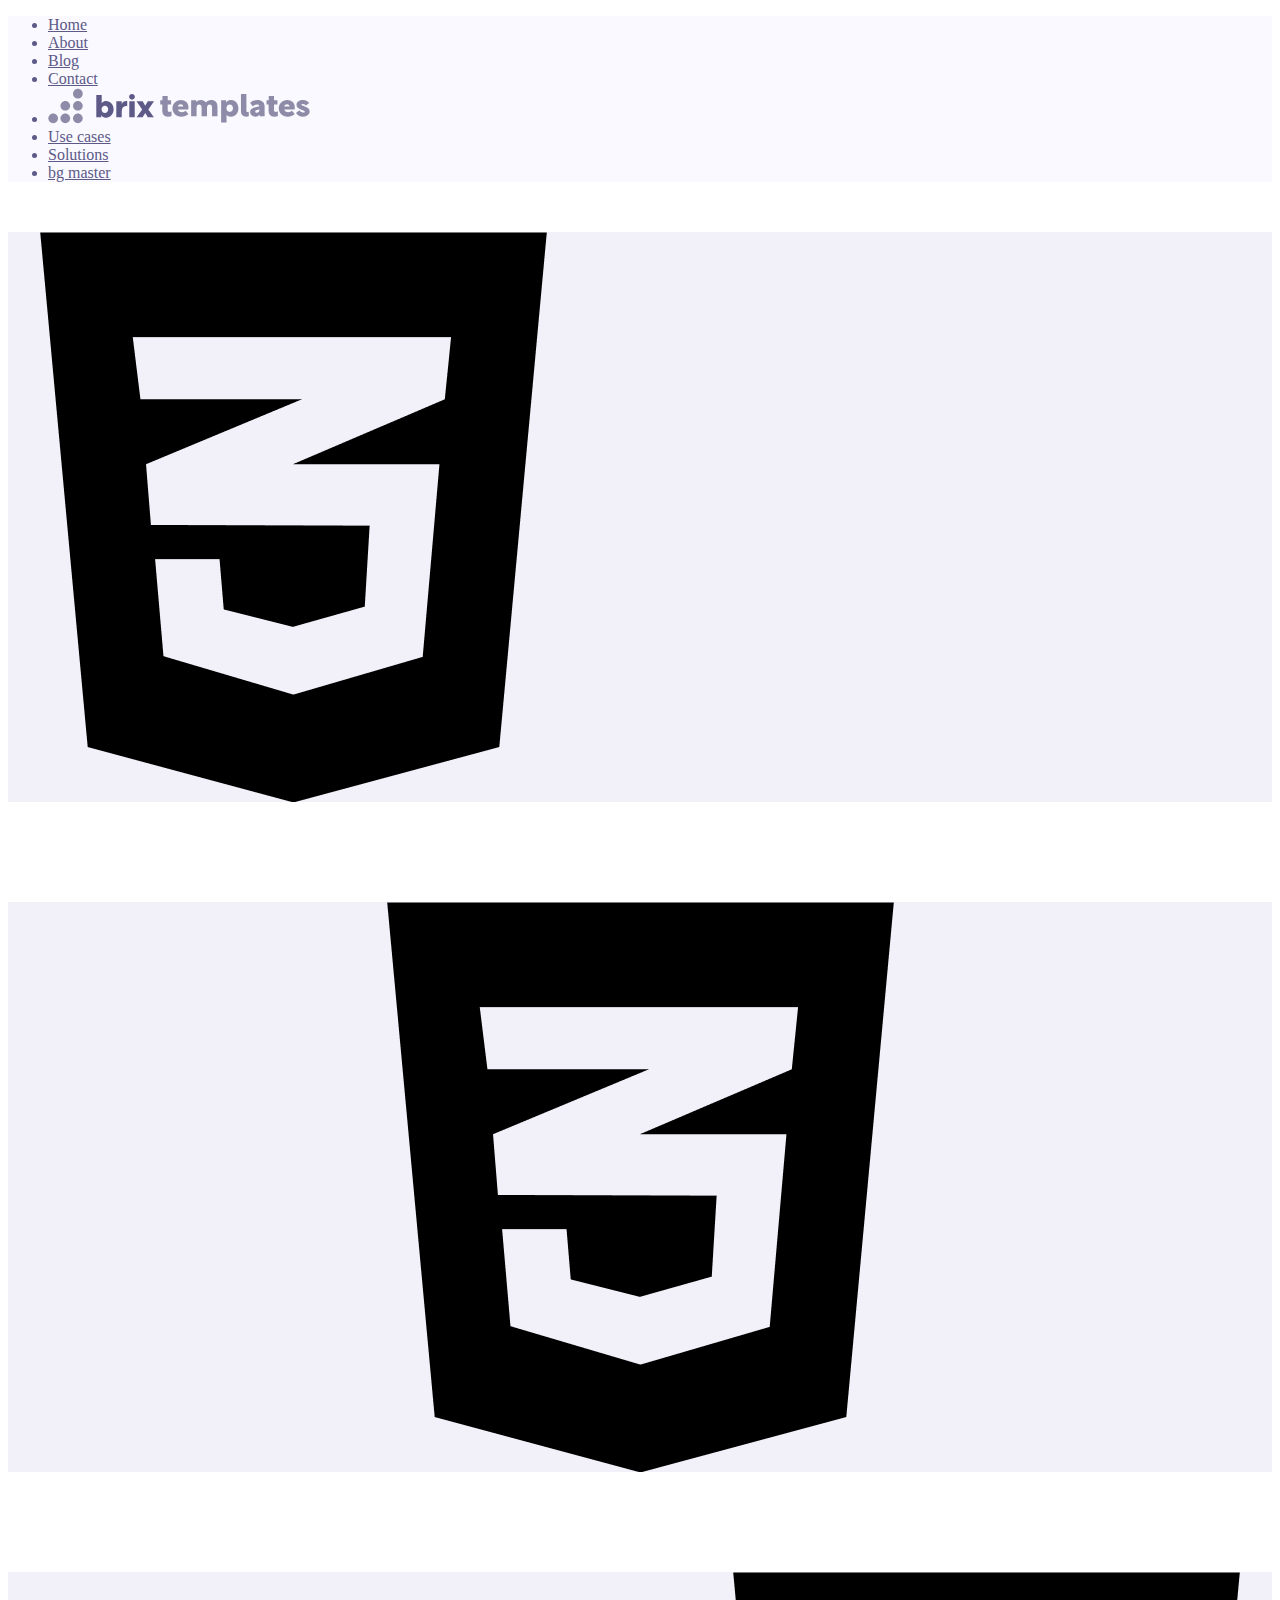
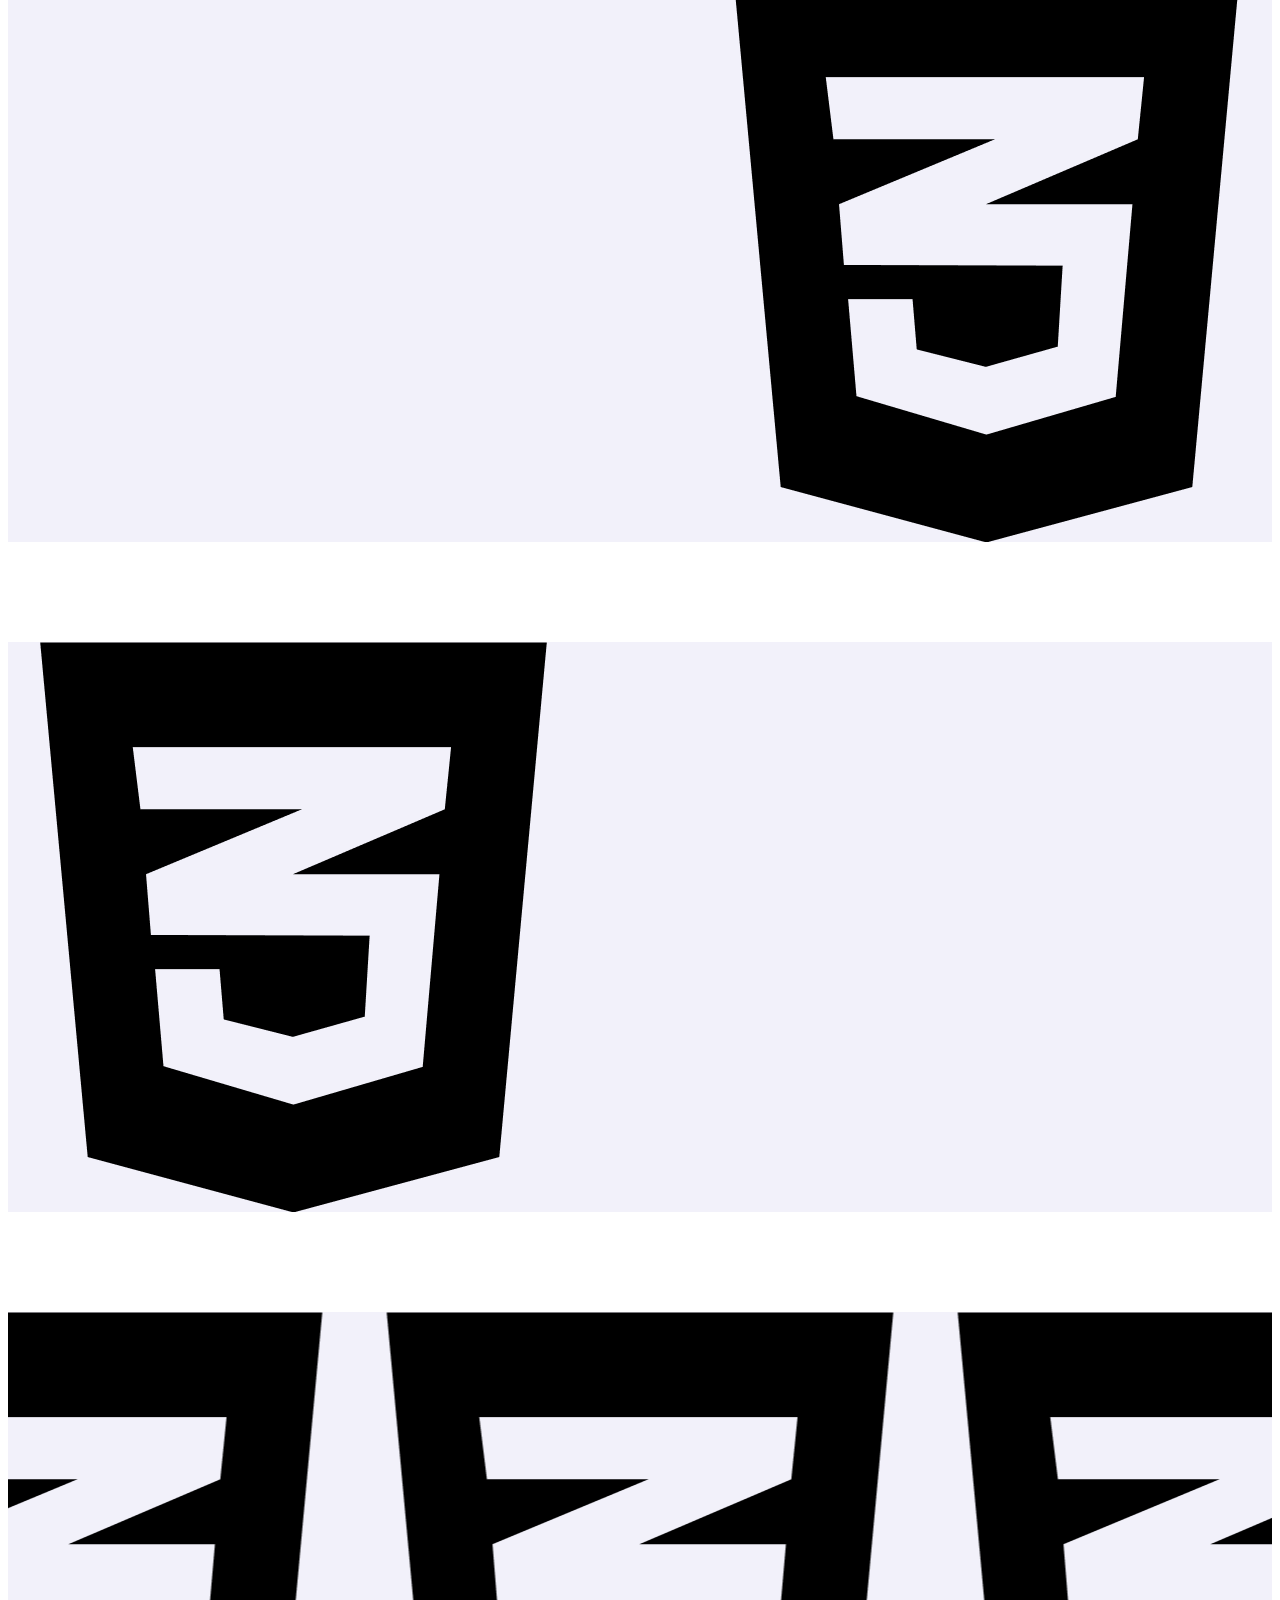
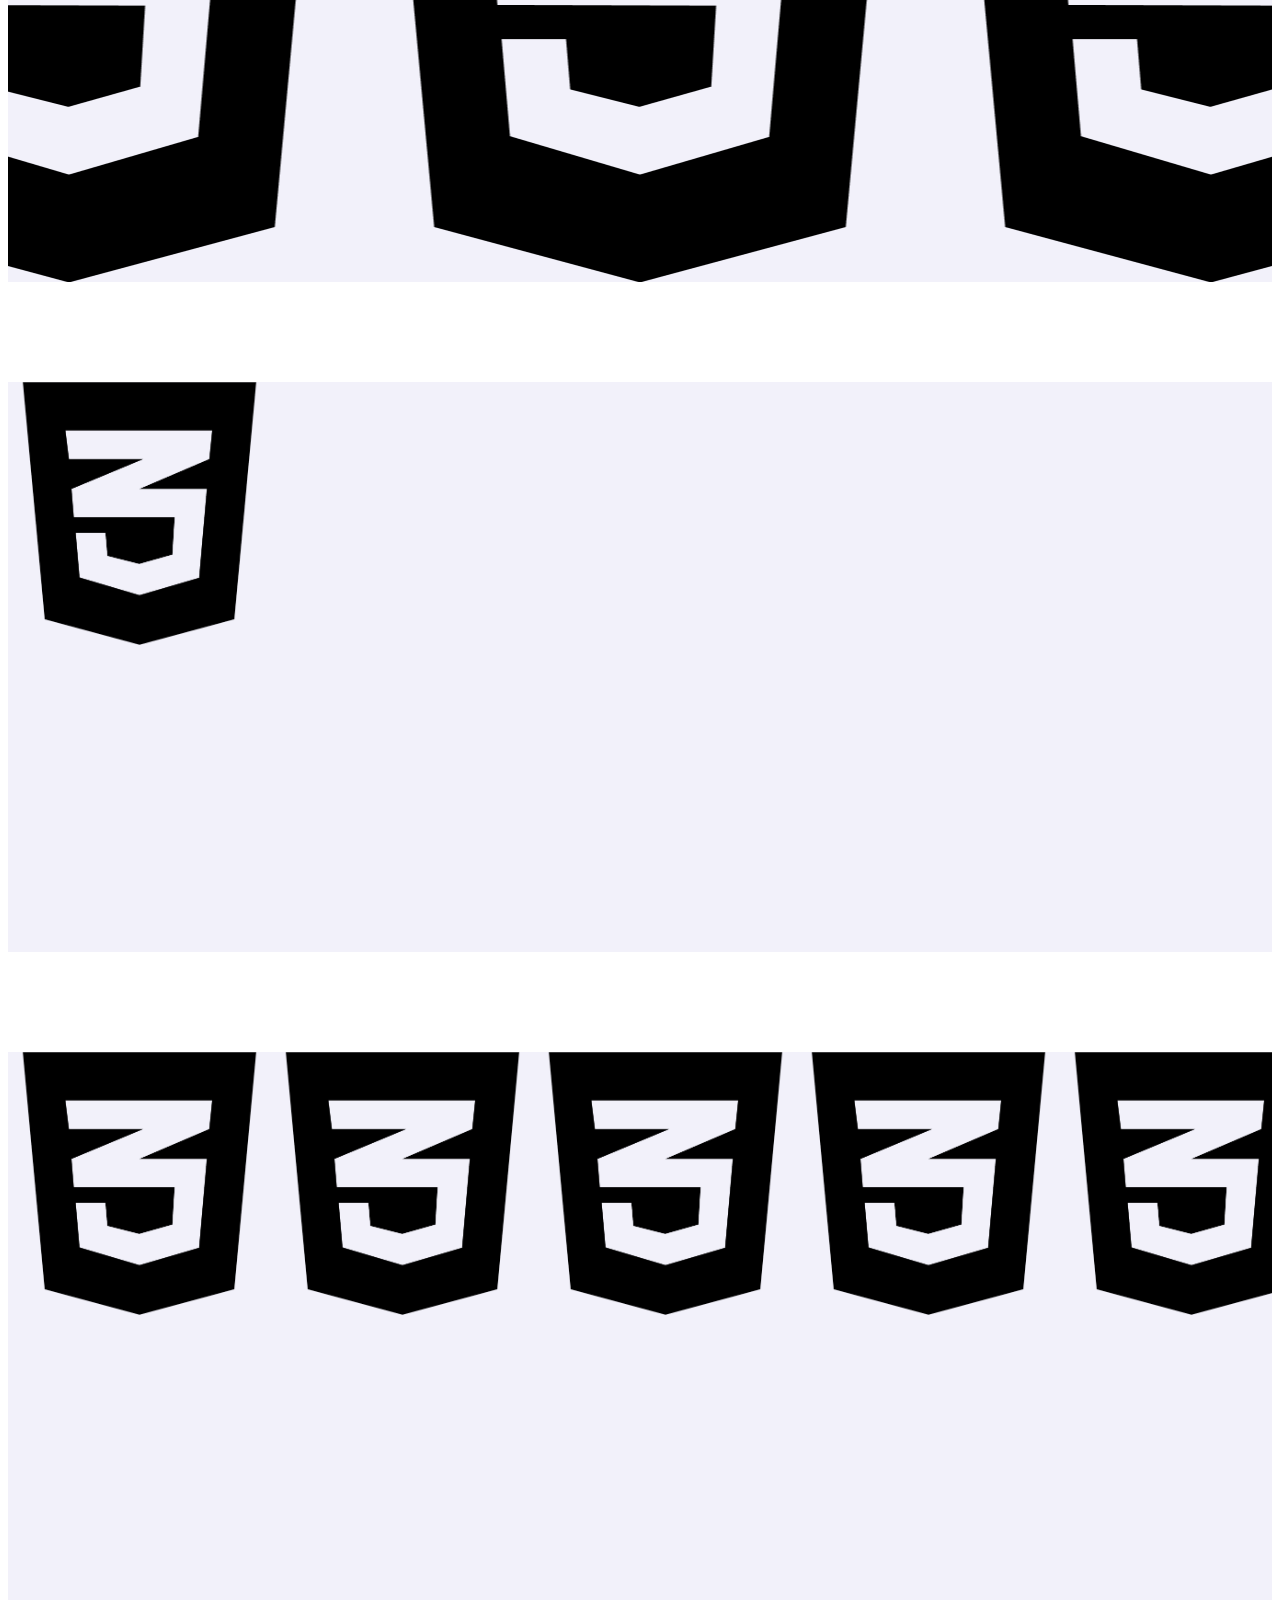
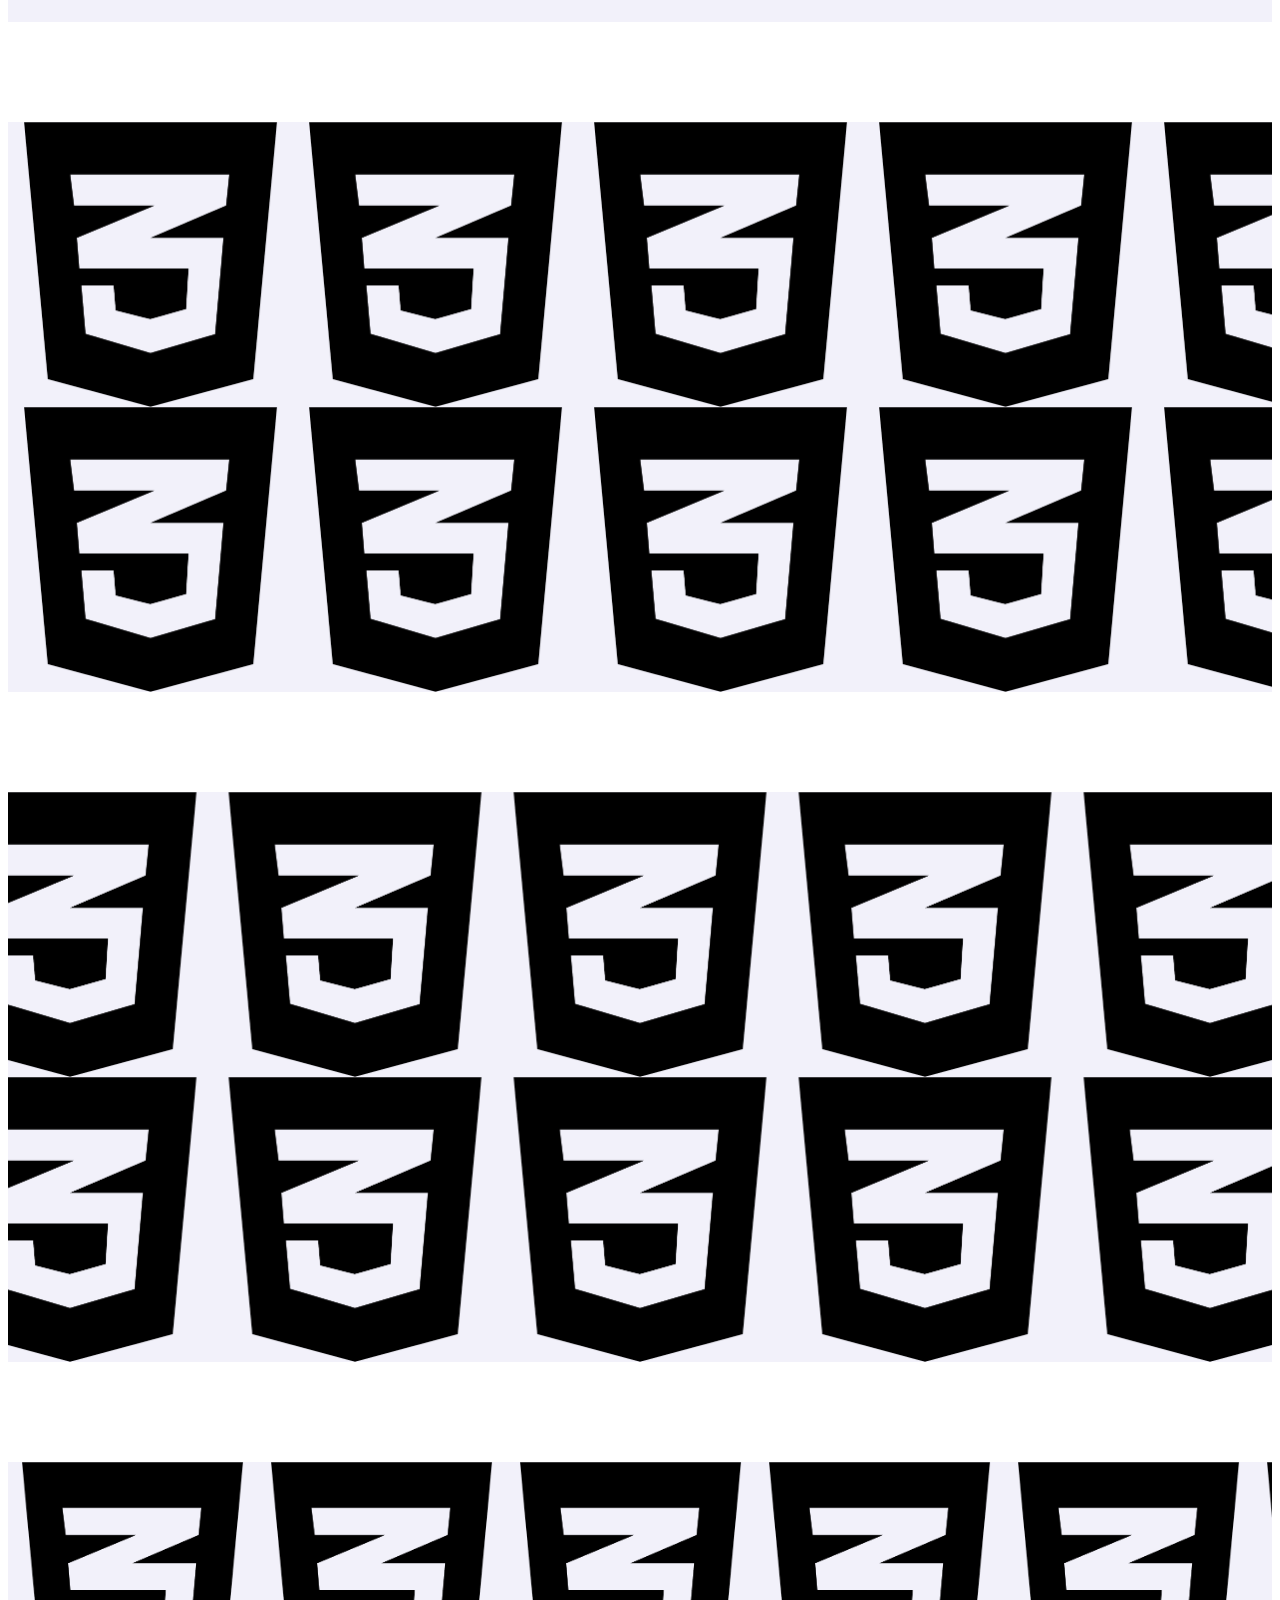
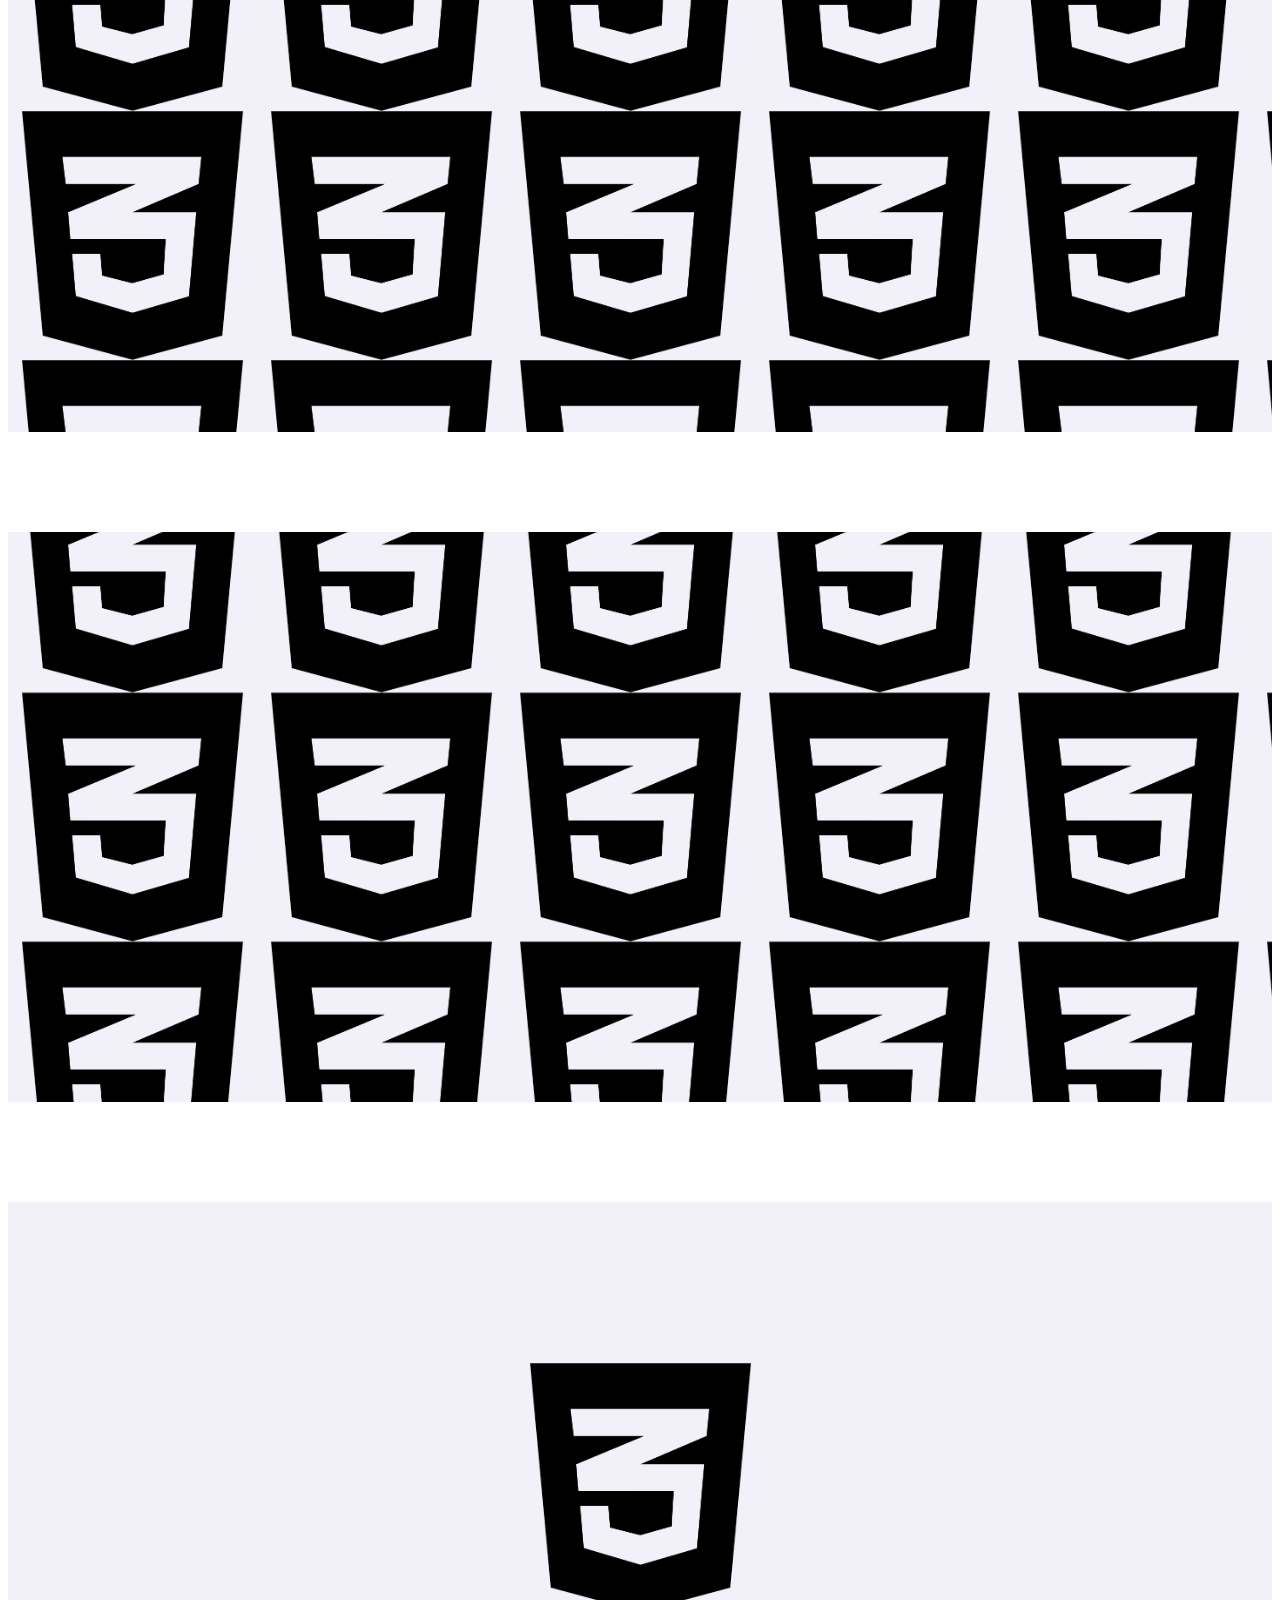
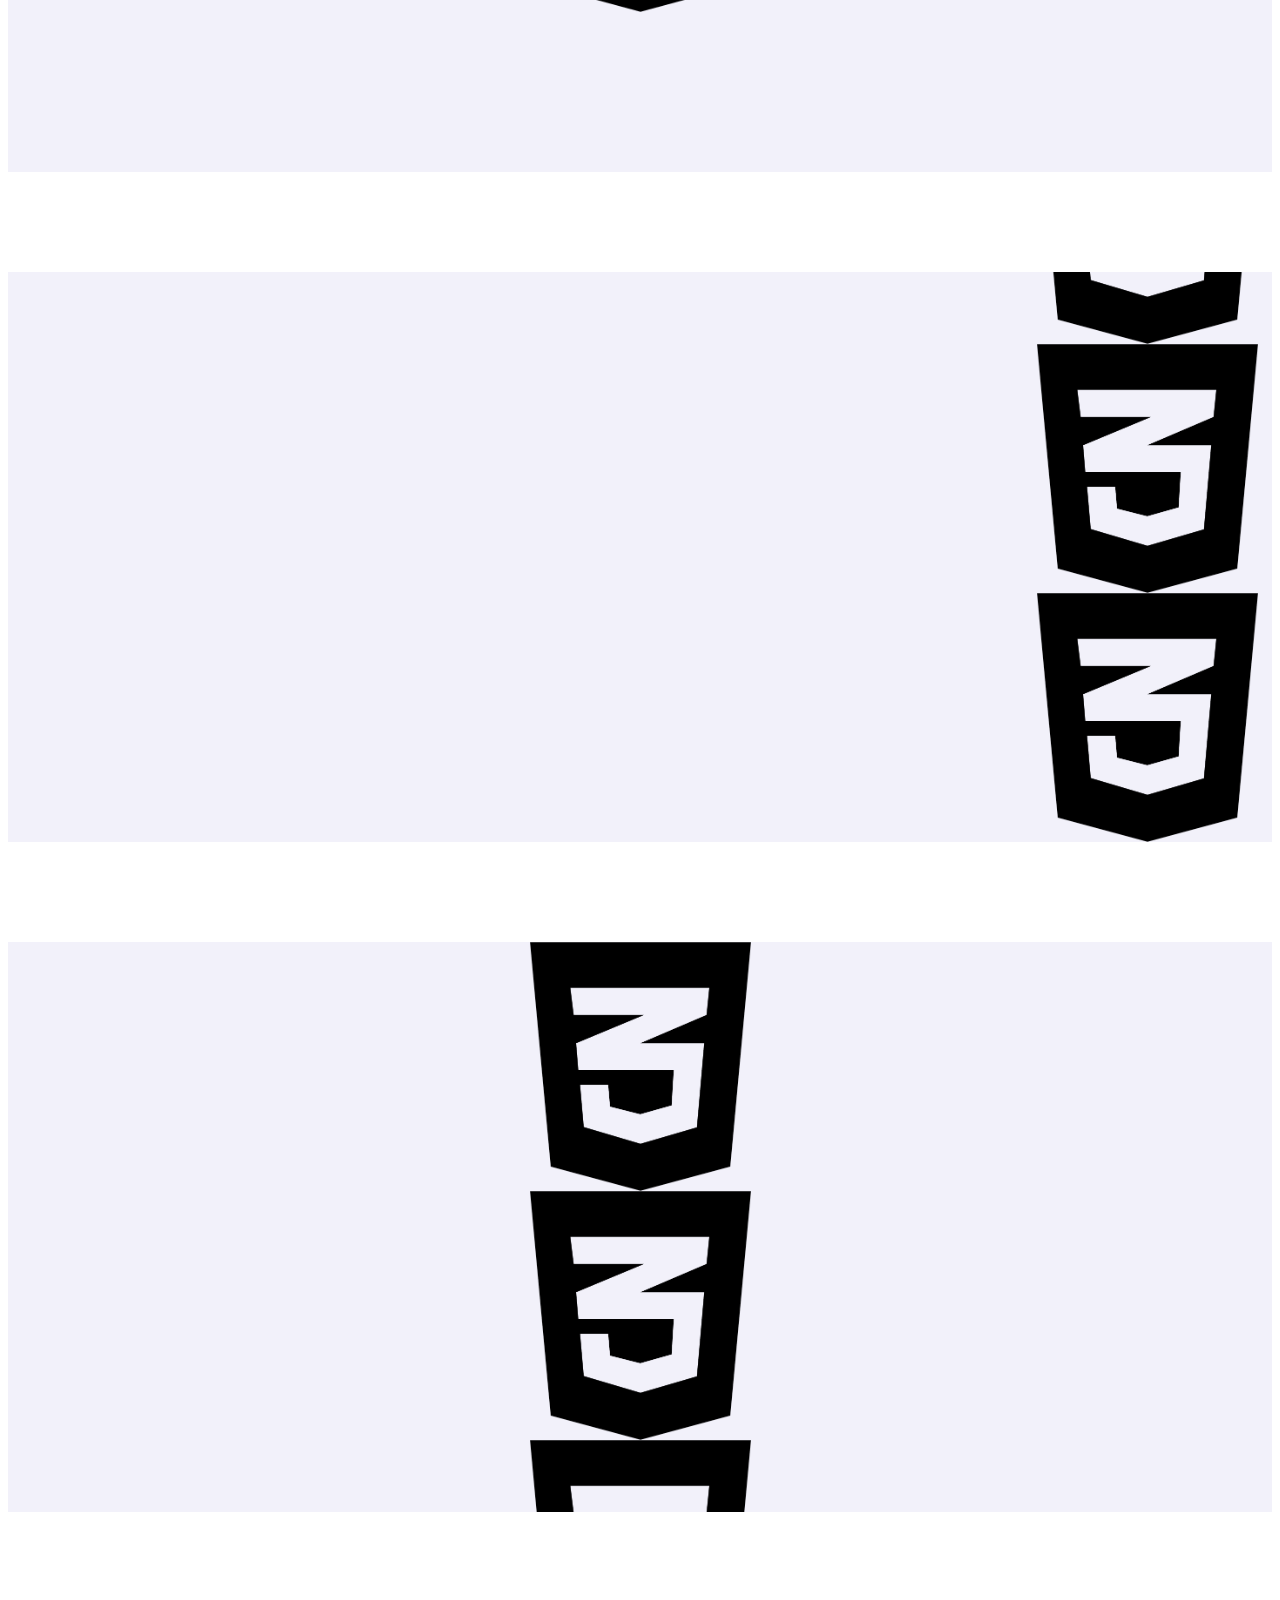
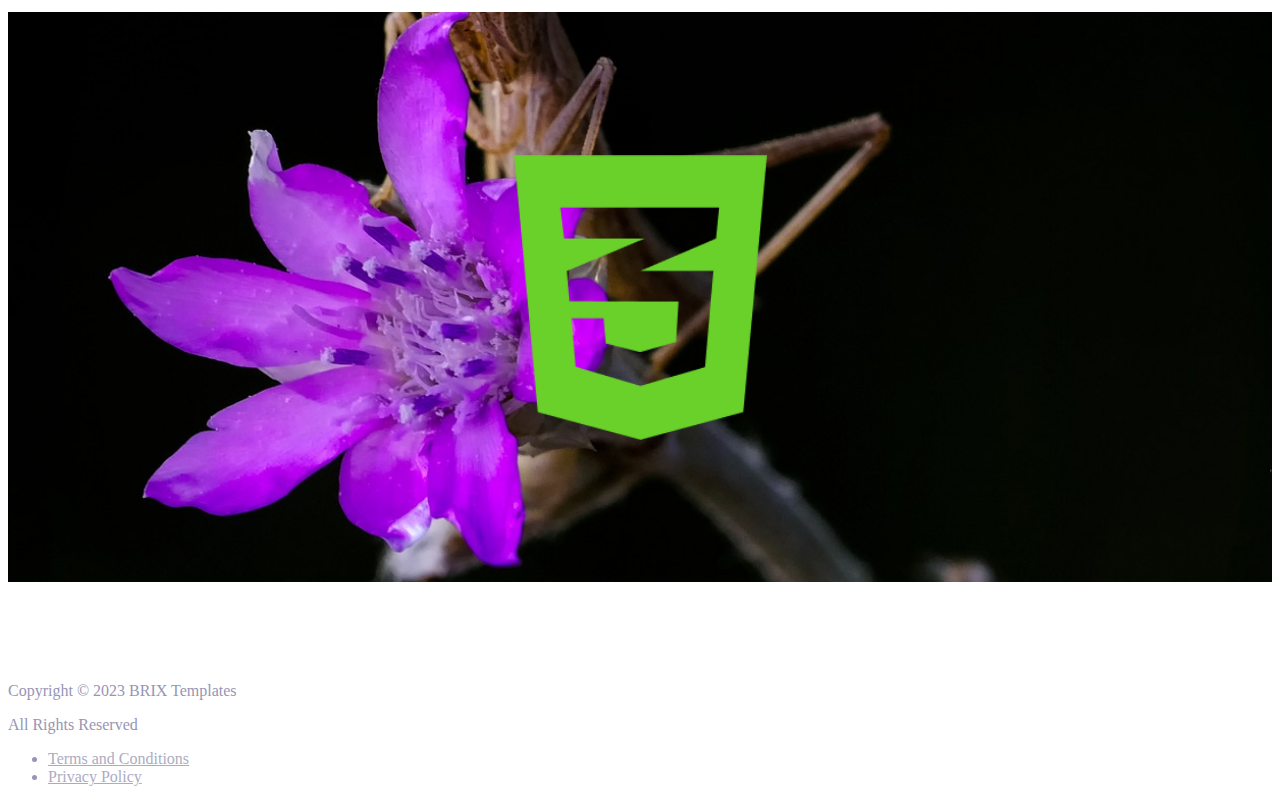
==== background.html @ c35ff6e4 "first commit" ====
<!DOCTYPE html>
<html lang="en">
	<head>
		<meta charset="UTF-8">
		<meta name="viewport" content="width=device-width, initial-scale=1.0">
        <link rel="stylesheet" href="./styles/background.css">
		<title>Document</title>
	</head>
	<body class="body">
		<header class="header">
			<nav class="header-nav">
				<ul class="header-nav__list">
					<li class="header-nav__item"><a class="header-nav__link link" href="./index.html">Home</a></li>
					<li class="header-nav__item"><a class="header-nav__link link" href="">About</a></li>
					<li class="header-nav__item"><a class="header-nav__link link" href="">Blog</a></li>
					<li class="header-nav__item"><a class="header-nav__link link" href="">Contact</a></li>
					<li class="header-nav__item"><a class="header-nav__link link header-nav__link_logo" href=""><img class="header-nav__logo" src="./images/logo.svg" alt="Site logo"></a></li>
					<li class="header-nav__item"><a class="header-nav__link link" href="">Use cases</a></li>
					<li class="header-nav__item"><a class="header-nav__link link" href="">Solutions</a></li>
					<li class="header-nav__item"><a class="header-nav__link link" href="./background.html">bg master</a></li>
				</ul>
			</nav>
		</header>
		<main class="main-content">
        	<div class="bg"></div>
			<div class="bg bg_center-x"></div>
			<div class="bg bg_right"></div>
			<div class="bg"></div>
			<div class="bg bg_center-x bg_repeat"></div>
			<div class="bg bg_medium"></div>
			<div class="bg bg_medium bg_repeat-x"></div>
			<div class="bg bg_large bg_repeat"></div>
			<div class="bg bg_large bg_center-x bg_repeat"></div>
			<div class="bg bg_small bg_repeat"></div>
			<div class="bg bg_small bg_center-y bg_repeat"></div>
			<div class="bg bg_small bg_center"></div>
			<div class="bg bg_small bg_right bg_bottom bg_repeat-y"></div>
			<div class="bg bg_small bg_center-x bg_repeat-y"></div>
			<div class="bg bg_double"></div>
		</main>
		<footer class="footer secondary-color">
			<p class="footer__copyright">Copyright &#169; 2023 BRIX Templates</p>
			<div class="footer__item">
				<p class="footer__text">All Rights Reserved</p>
				<ul class="footer__list">
					<li class="footer__list-item"><a class="footer__link link" href="">Terms and Conditions</a></li>
					<li class="footer__list-item"><a class="footer__link link" href="">Privacy Policy</a></li>
				</ul>
			</div>
		</footer>
	</body>
</html>
---- styles/background.css ----
.body {
	color: #5D5A88;
	background-color: #fff;
}

.secondary-color {
	color: #9795B5;
}

.header {
	background-color: #F9F9FF;
}

.link {
	color: #5D5A88;
}

.link:hover {
    color: #1500FF;
}

.link:active {
    color: #000;
}

.bg {
	height: 570px;
	margin: 50px 0 100px;
	background-color: #F2F1FA;
	background-image: url(../images/css-logo.png);
	background-repeat: no-repeat;
}

.bg_center {
	background-position: center;
}

.bg_center-x {
	background-position-x: center;
}

.bg_center-y {
	background-position-y: center;
}

.bg_right {
	background-position-x: right;
}

.bg_bottom {
	background-position-y: bottom;
}

.bg_repeat {
	background-repeat: initial;
}

.bg_repeat-x {
	background-repeat: repeat-x;
}

.bg_repeat-y {
	background-repeat: repeat-y;
}

.bg_medium {
	background-size: auto 263px;
}

.bg_large {
	background-size: auto 50%;
}

.bg_small {
	background-size: auto 249px;
}

.bg_double {
	background-color: #fff;
	background-image: url(../images/css-logo-light.png), url(../images/bg-img.jpg);
	background-position: center;
	background-size: auto 50%, 100% auto;
}

.footer {
    color: #9795B5;
}

.footer__link {
    color: #ADABC3;;
}
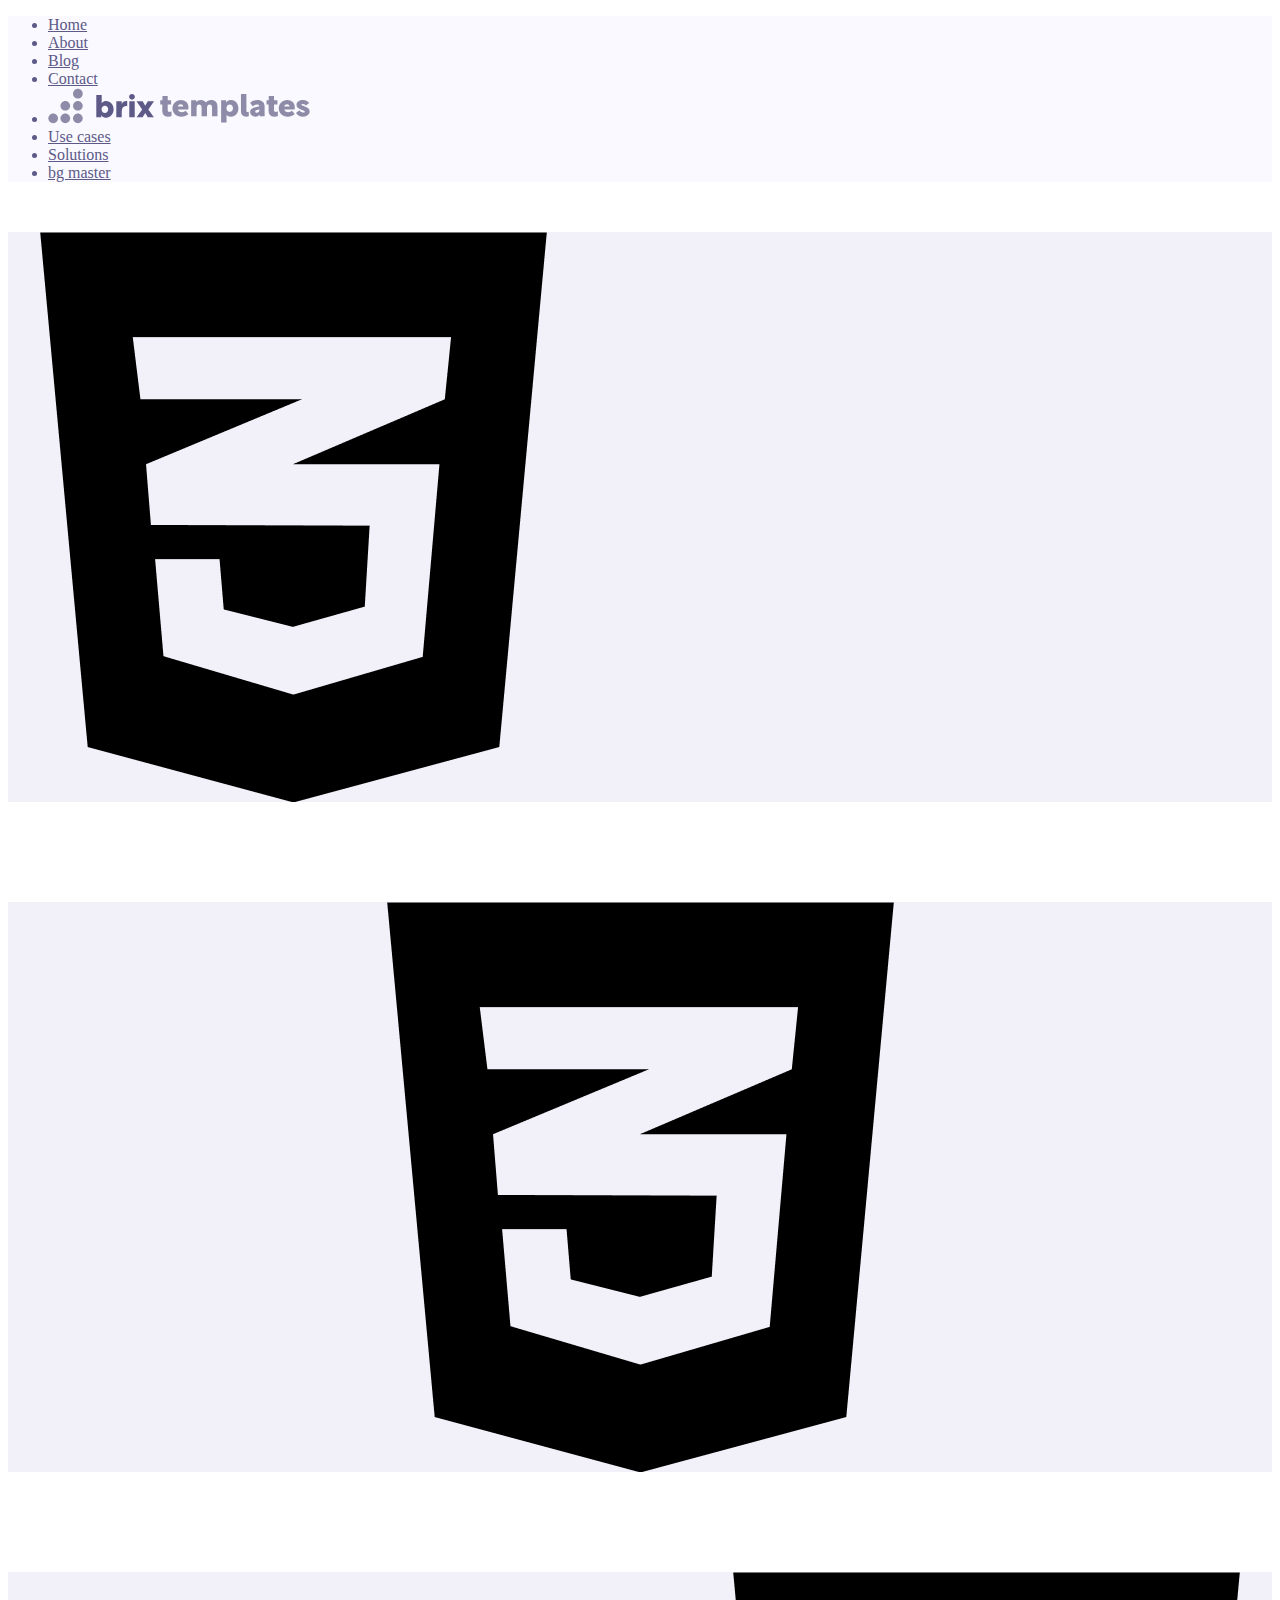
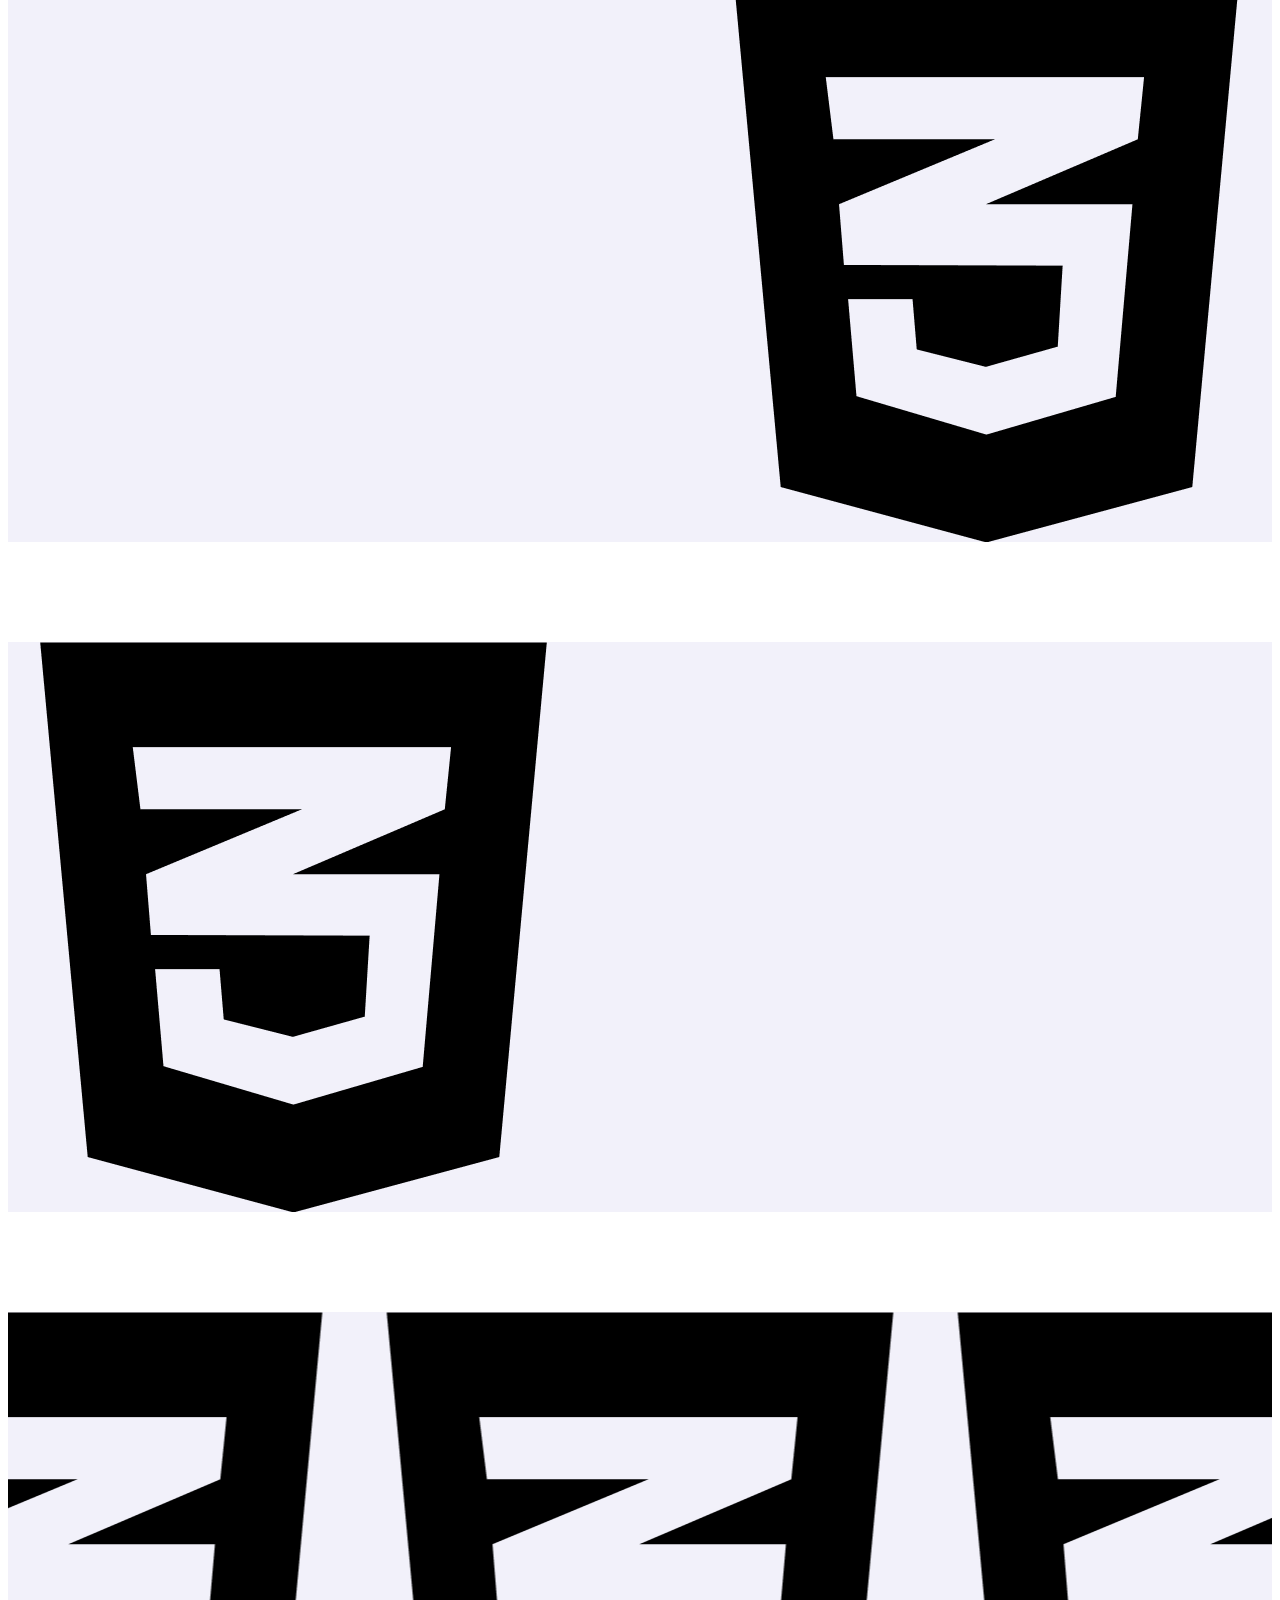
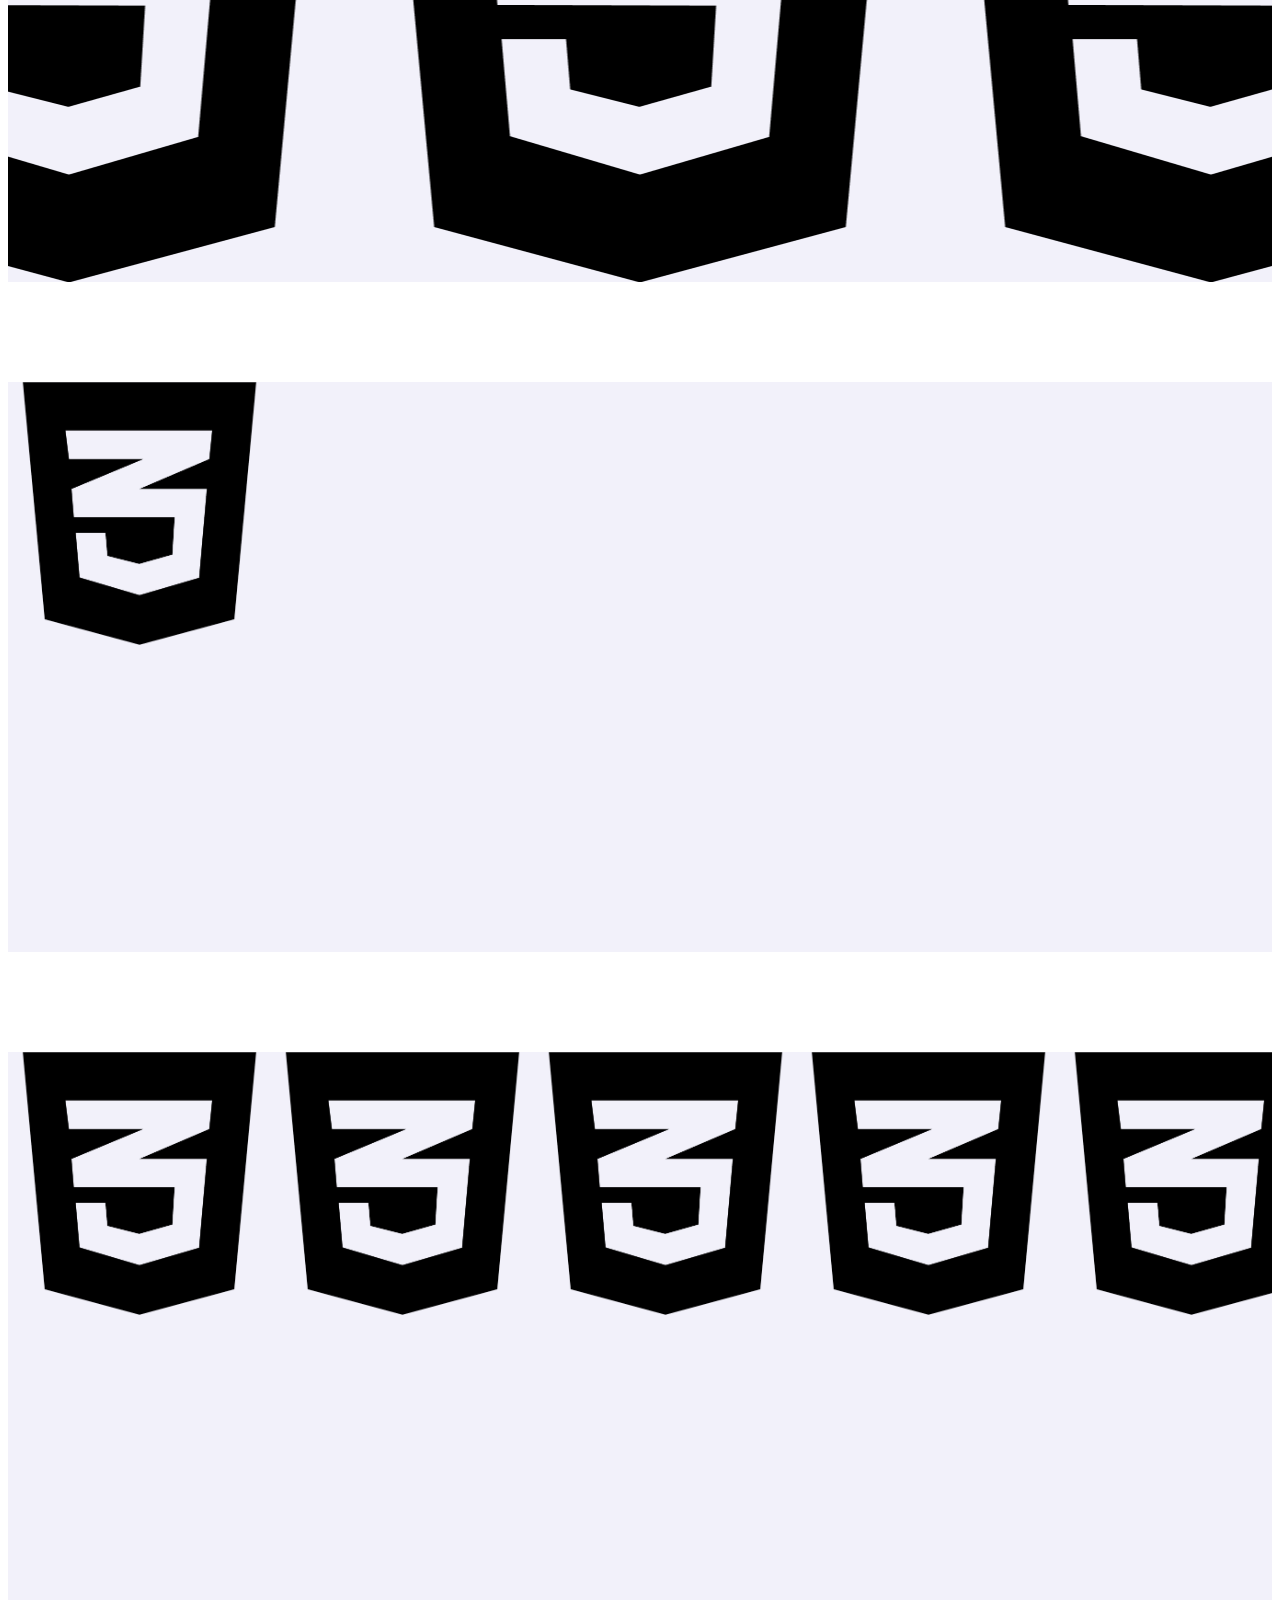
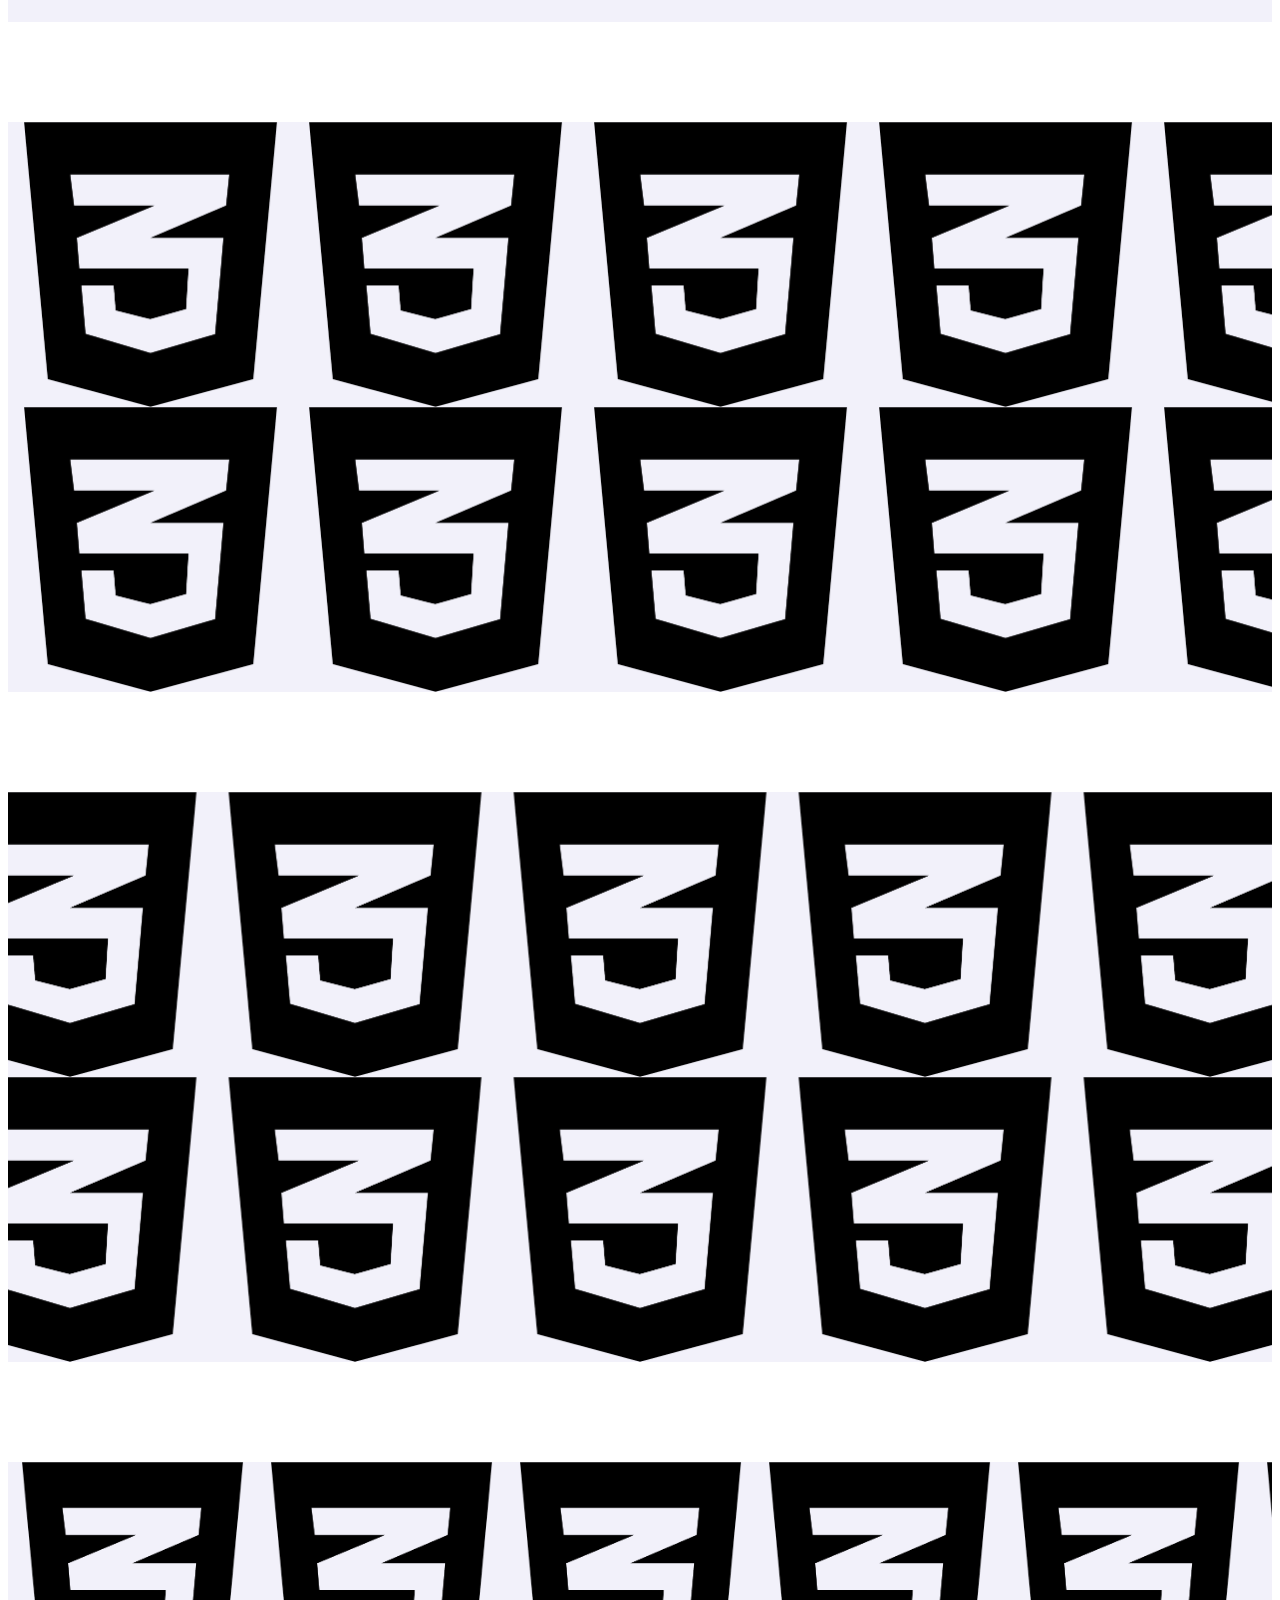
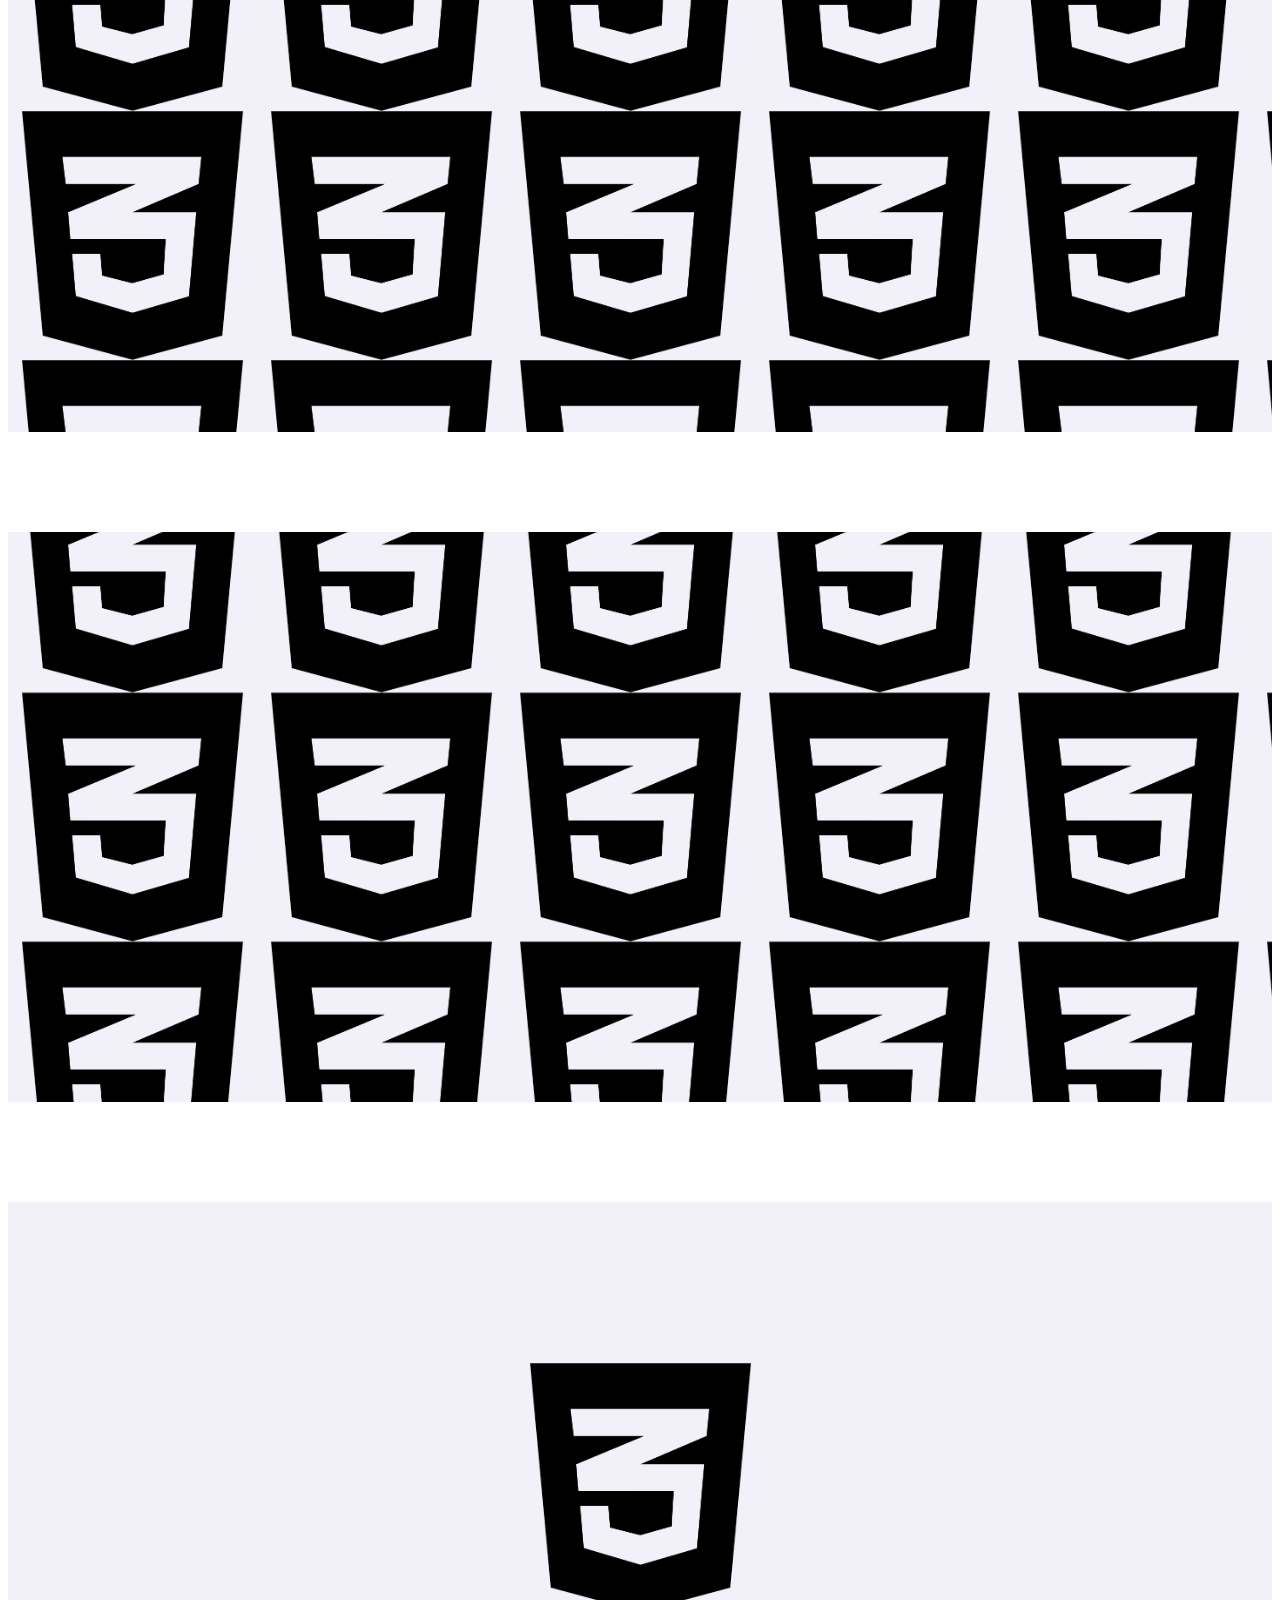
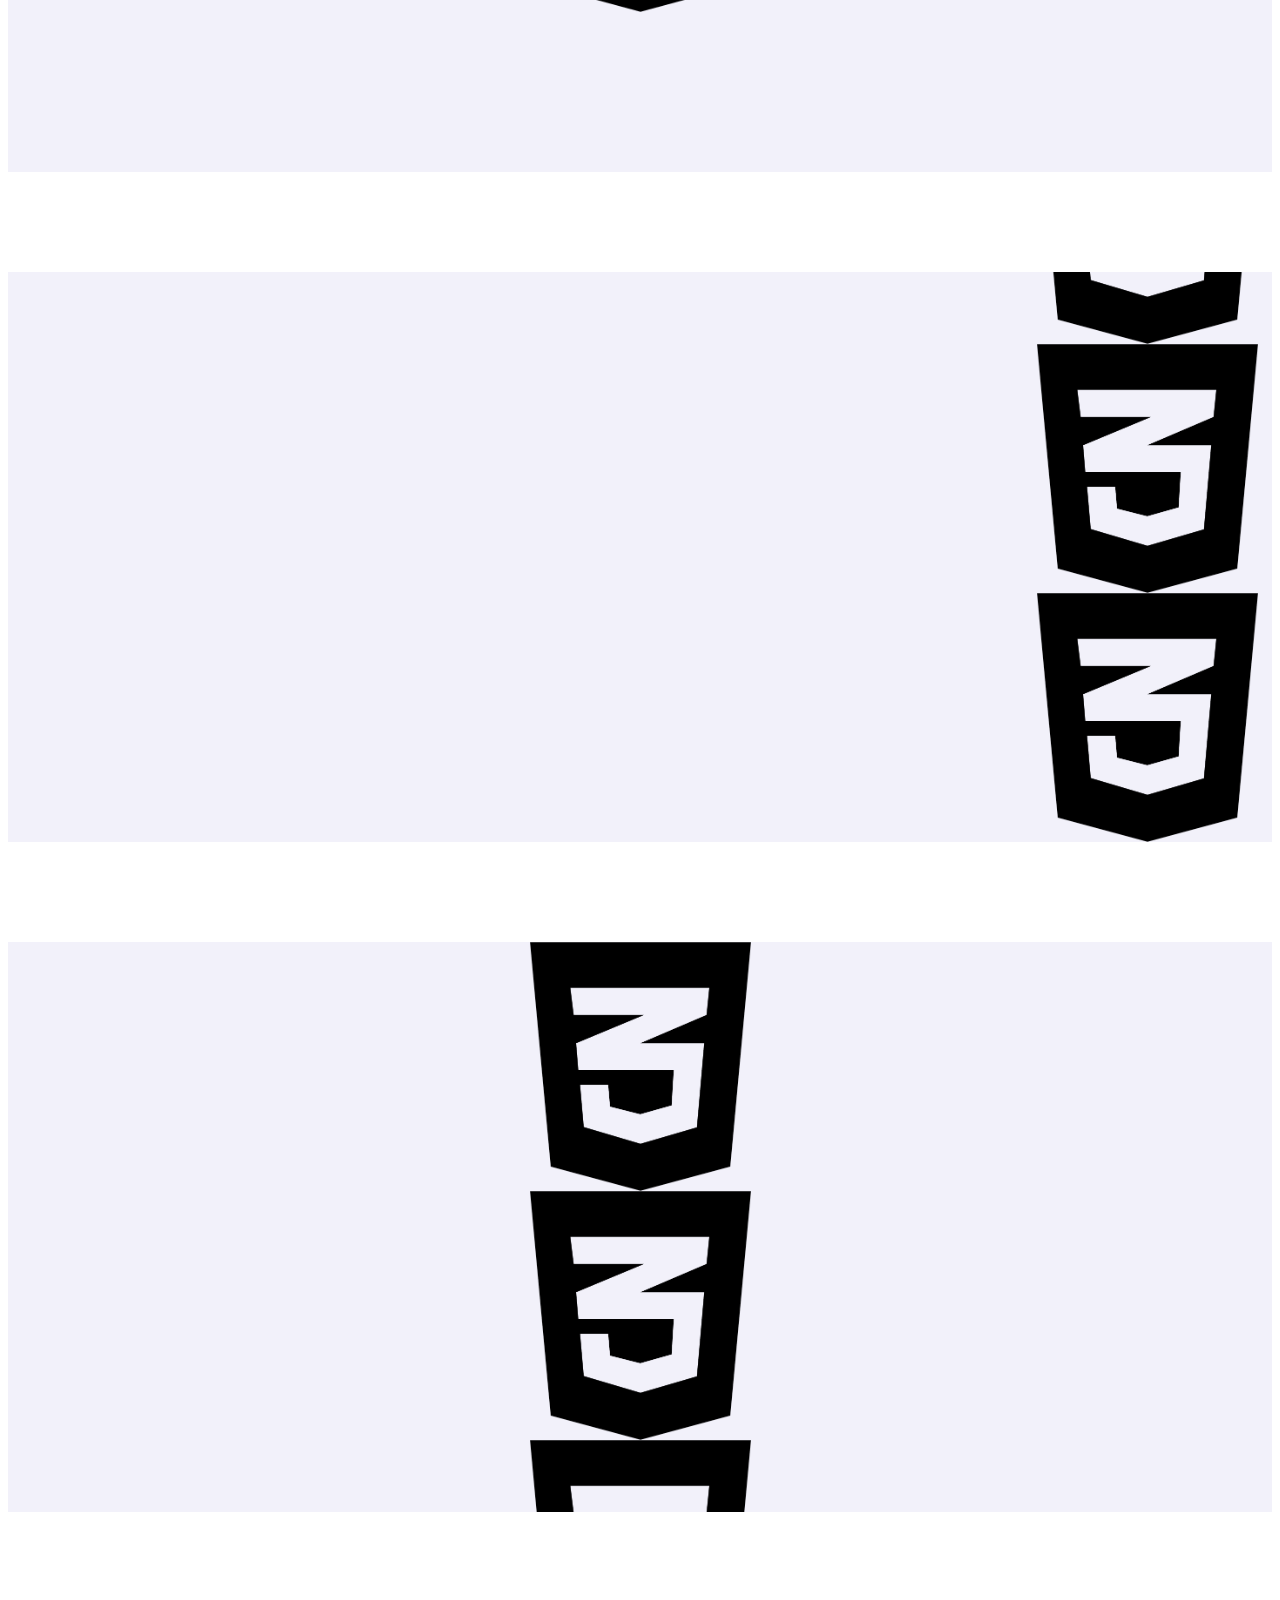
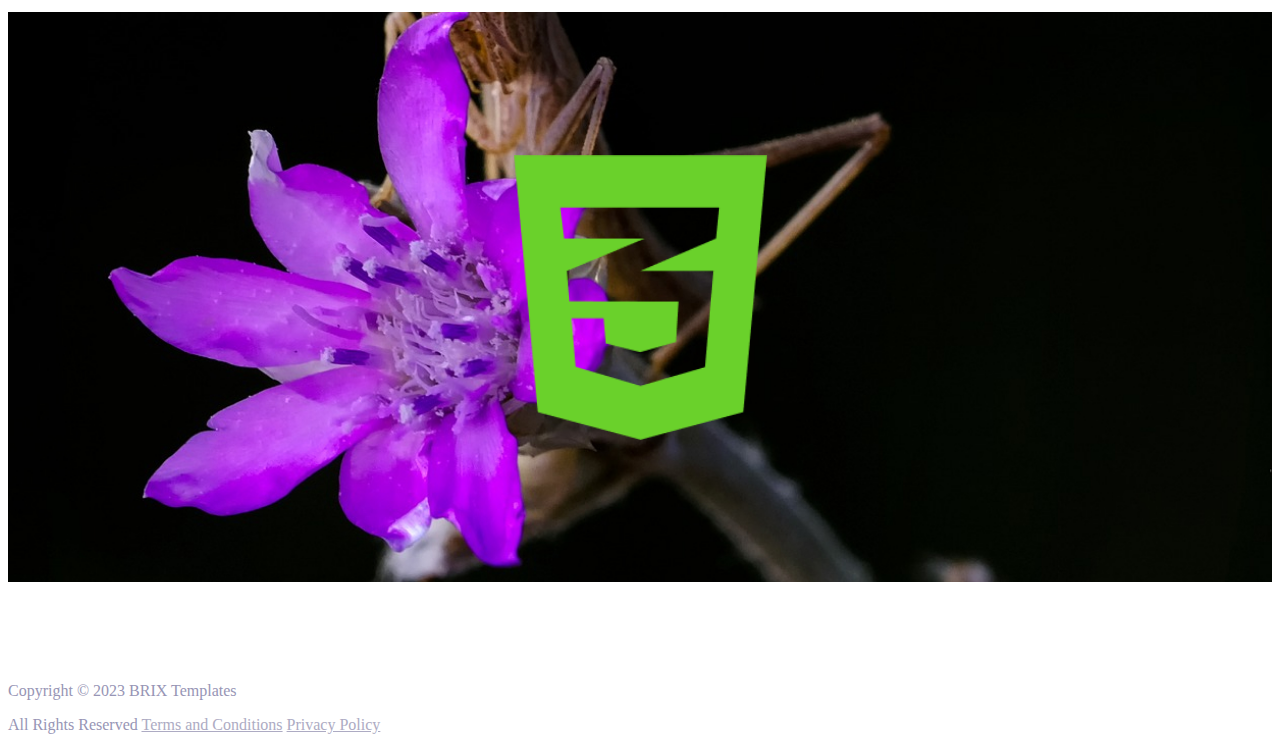
==== commit 0c263925: "fixed some bugs" ====
--- a/background.html
+++ b/background.html
@@ -3,7 +3,7 @@
 	<head>
 		<meta charset="UTF-8">
 		<meta name="viewport" content="width=device-width, initial-scale=1.0">
-        <link rel="stylesheet" href="./styles/background.css">
+        <link rel="stylesheet" href="./styles/main.css">
 		<title>Document</title>
 	</head>
 	<body class="body">
@@ -38,15 +38,12 @@
 			<div class="bg bg_small bg_center-x bg_repeat-y"></div>
 			<div class="bg bg_double"></div>
 		</main>
-		<footer class="footer secondary-color">
+		<footer class="footer">
 			<p class="footer__copyright">Copyright &#169; 2023 BRIX Templates</p>
-			<div class="footer__item">
-				<p class="footer__text">All Rights Reserved</p>
-				<ul class="footer__list">
-					<li class="footer__list-item"><a class="footer__link link" href="">Terms and Conditions</a></li>
-					<li class="footer__list-item"><a class="footer__link link" href="">Privacy Policy</a></li>
-				</ul>
-			</div>
+			<p class="footer__text">All Rights Reserved
+				<a class="footer__link link" href="">Terms and Conditions</a>
+				<a class="footer__link link" href="">Privacy Policy</a>
+			</p>
 		</footer>
 	</body>
 </html>--- a/styles/main.css
+++ b/styles/main.css
@@ -0,0 +1,178 @@
+.body {
+	color: #5D5A88;
+	background-color: #fff;
+}
+
+.secondary-color {
+	color: #9795B5;
+}
+
+.header {
+	background-color: #F9F9FF;
+}
+
+.link {
+	color: #5D5A88;
+}
+
+.link:hover {
+    color: #1500FF;
+}
+
+.link:active {
+    color: #000;
+}
+
+.btn-dark {
+	color: #fff;
+	background-color: #5D5A88;
+}
+
+.btn-dark:hover {
+    background-color: #5F5C7F;
+}
+
+.btn-dark:active {
+    background-color: #A4A2C4;
+}
+
+.btn-light {
+	color: #5D5A88;
+    background-color: #fff;
+	border: 1px solid #D4D2E3;
+}
+
+.btn-light:hover {
+    background-color: #F6F5FF;
+}
+
+.btn-light:active {
+    background-color: #EFEEFB;
+}
+
+.customers {
+	background-color: #F9F9FF;
+}
+
+.customers__title {
+	color: #1E285F;
+}
+
+.results__number-part{
+	color: #BCBACD;
+}
+
+.get-started {
+	background-color: #F2F1FA;
+}
+
+.get-started__text-part {
+	color: #5D5A88;
+}
+
+.get-started__btn {
+	border: 1.5px solid #5D5A88;
+	background-color: initial;
+}
+
+.payments__table {
+	background-color: #fff;
+	border-color: #DDDFE1;
+}
+
+.payments__table-head,
+.payments__table-foot {
+	color: #464A53;
+}
+
+.payments__table-body {
+	color: #6A707E;
+}
+
+.payments__table-body .payments__table-data:nth-child(2),
+.payments__table-body .payments__table-data:nth-child(5) {
+    color: #ABAFB3;
+}
+
+.payments__table-body .payments__table-row:nth-child(2n-1) {
+    background-color: #FAFAFA;
+}
+
+.payments__table-foot {
+	background-color: #FAFAFA;
+}
+
+.set-of-features__apps-item {
+	background-color: #F2F1FA;
+}
+
+.set-of-features__apps-link {
+	color: #8D8BA7;
+}
+
+.footer {
+    color: #9795B5;
+}
+
+.footer__link {
+    color: #ADABC3;;
+}
+
+.bg {
+	height: 570px;
+	margin: 50px 0 100px;
+	background-color: #F2F1FA;
+	background-image: url(../images/css-logo.png);
+	background-repeat: no-repeat;
+}
+
+.bg_center {
+	background-position: center;
+}
+
+.bg_center-x {
+	background-position-x: center;
+}
+
+.bg_center-y {
+	background-position-y: center;
+}
+
+.bg_right {
+	background-position-x: right;
+}
+
+.bg_bottom {
+	background-position-y: bottom;
+}
+
+.bg_repeat {
+	background-repeat: initial;
+}
+
+.bg_repeat-x {
+	background-repeat: repeat-x;
+}
+
+.bg_repeat-y {
+	background-repeat: repeat-y;
+}
+
+.bg_medium {
+	background-size: auto 263px;
+}
+
+.bg_large {
+	background-size: auto 50%;
+}
+
+.bg_small {
+	background-size: auto 249px;
+}
+
+.bg_double {
+	background-color: #fff;
+	background-image: url(../images/css-logo-light.png), url(../images/bg-img.jpg);
+	background-position: center;
+	background-size: auto 50%, 100% auto;
+}